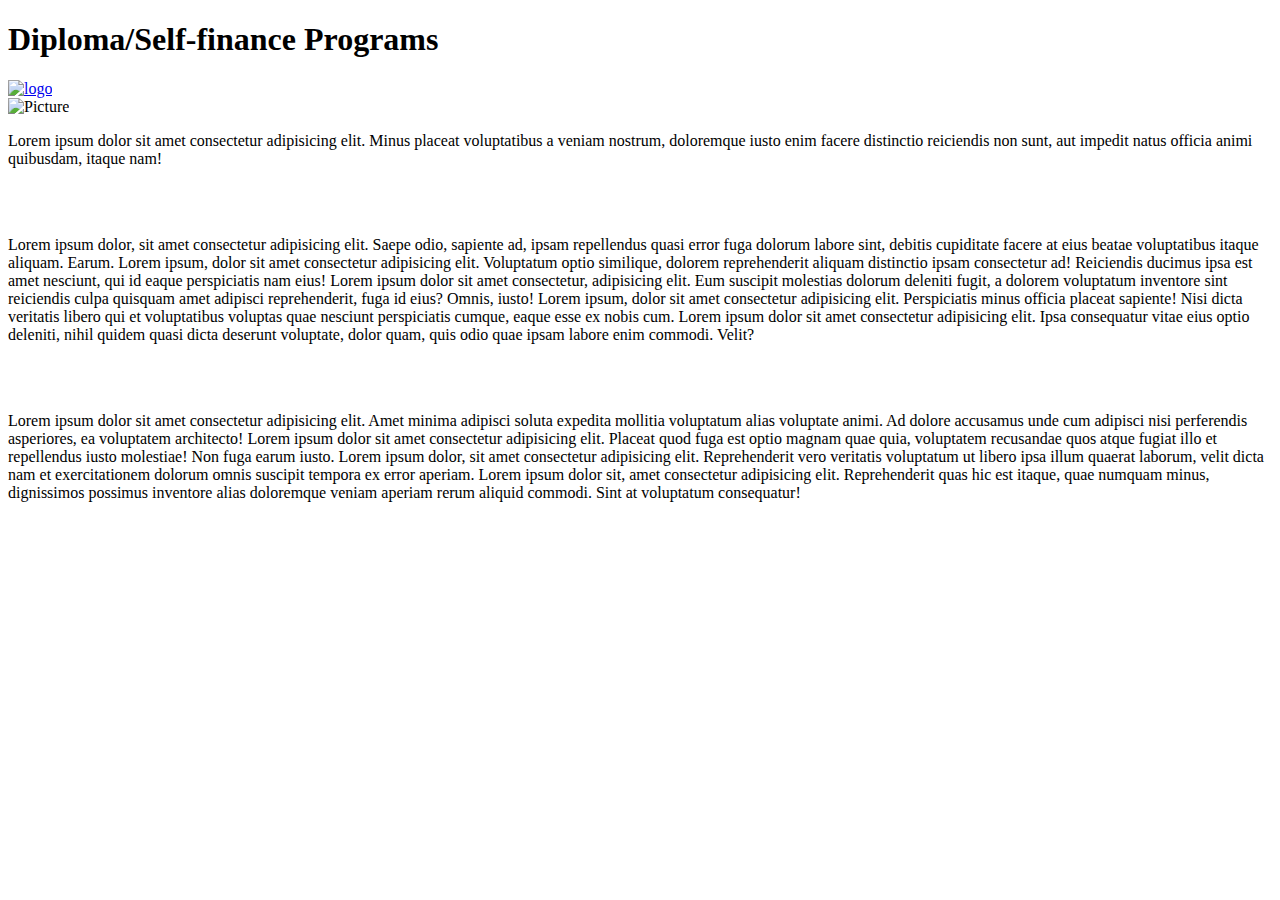
==== diploma.html @ 55a1fd73 "Create diploma.html" ====
<!DOCTYPE html>
<html lang="en">
<head>
  <meta charset="UTF-8">
  <meta name="viewport" content="width=device-width, initial-scale=1.0">
  <meta http-equiv="X-UA-Compatible" content="IE=edge">
  <title>AGRA Collage/Diploma and self-finance Programs</title>
  <link href="allstyle.css" rel="stylesheet">
</head>
<body>
    <section class="DIP" id="DIP">
        <div class="introduction">
          <h1>Diploma/Self-finance Programs</h1>
          <a href="/collage website/index.html">
            <img src="/collage website/images/logo.png" alt="logo" class="logo">
        </a>        
          <div class="content-wrapper">
            <div class="images-wrapper">
              <img src="/collage website/images/DIP1.jpeg" alt="Picture" class="imagebox1">
            </div>
            <div class="text-wrapper">
                <p>
                    Lorem ipsum dolor sit amet consectetur adipisicing elit. Minus placeat voluptatibus a veniam nostrum, doloremque iusto enim facere distinctio reiciendis non sunt, aut impedit natus officia animi quibusdam, itaque nam!
                </p><br><br>
                <p>
                    Lorem ipsum dolor, sit amet consectetur adipisicing elit. Saepe odio, sapiente ad, ipsam repellendus quasi error fuga dolorum labore sint, debitis cupiditate facere at eius beatae voluptatibus itaque aliquam. Earum.
                    Lorem ipsum, dolor sit amet consectetur adipisicing elit. Voluptatum optio similique, dolorem reprehenderit aliquam distinctio ipsam consectetur ad! Reiciendis ducimus ipsa est amet nesciunt, qui id eaque perspiciatis nam eius!
                    Lorem ipsum dolor sit amet consectetur, adipisicing elit. Eum suscipit molestias dolorum deleniti fugit, a dolorem voluptatum inventore sint reiciendis culpa quisquam amet adipisci reprehenderit, fuga id eius? Omnis, iusto!
                    Lorem ipsum, dolor sit amet consectetur adipisicing elit. Perspiciatis minus officia placeat sapiente! Nisi dicta veritatis libero qui et voluptatibus voluptas quae nesciunt perspiciatis cumque, eaque esse ex nobis cum.
                    Lorem ipsum dolor sit amet consectetur adipisicing elit. Ipsa consequatur vitae eius optio deleniti, nihil quidem quasi dicta deserunt voluptate, dolor quam, quis odio quae ipsam labore enim commodi. Velit?
                </p><br><br>
                <p>
                    Lorem ipsum dolor sit amet consectetur adipisicing elit. Amet minima adipisci soluta expedita mollitia voluptatum alias voluptate animi. Ad dolore accusamus unde cum adipisci nisi perferendis asperiores, ea voluptatem architecto!
                    Lorem ipsum dolor sit amet consectetur adipisicing elit. Placeat quod fuga est optio magnam quae quia, voluptatem recusandae quos atque fugiat illo et repellendus iusto molestiae! Non fuga earum iusto.
                    Lorem ipsum dolor, sit amet consectetur adipisicing elit. Reprehenderit vero veritatis voluptatum ut libero ipsa illum quaerat laborum, velit dicta nam et exercitationem dolorum omnis suscipit tempora ex error aperiam.
                    Lorem ipsum dolor sit, amet consectetur adipisicing elit. Reprehenderit quas hic est itaque, quae numquam minus, dignissimos possimus inventore alias doloremque veniam aperiam rerum aliquid commodi. Sint at voluptatum consequatur!
                </p>
            </div>
          </div>
        </div>
        </section>
</body>
</html>
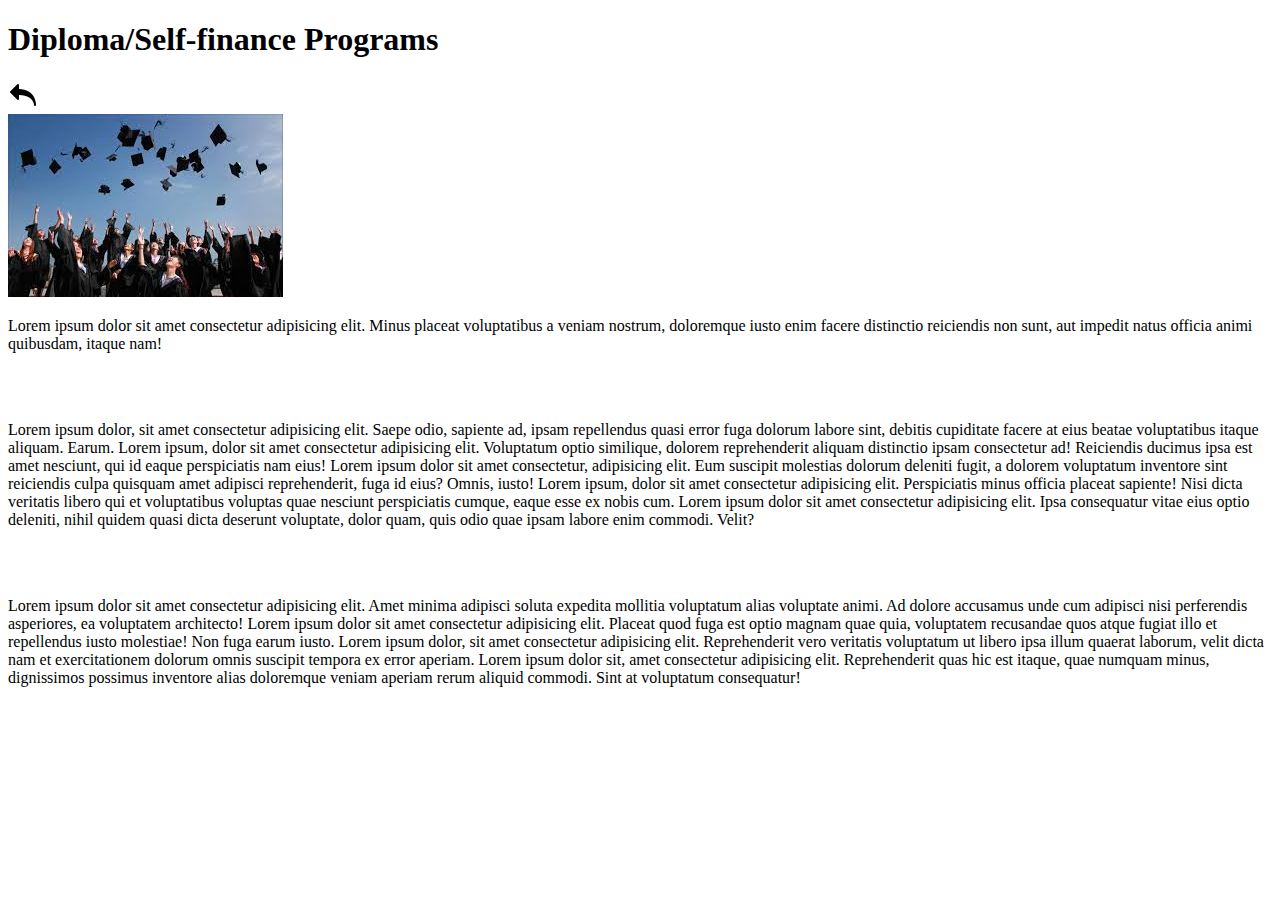
==== commit fdfe1d85: "Update diploma.html" ====
--- a/diploma.html
+++ b/diploma.html
@@ -12,11 +12,11 @@
         <div class="introduction">
           <h1>Diploma/Self-finance Programs</h1>
           <a href="/collage website/index.html">
-            <img src="/collage website/images/logo.png" alt="logo" class="logo">
+            <img src="logo.png" alt="logo" class="logo">
         </a>        
           <div class="content-wrapper">
             <div class="images-wrapper">
-              <img src="/collage website/images/DIP1.jpeg" alt="Picture" class="imagebox1">
+              <img src="DIP1.jpeg" alt="Picture" class="imagebox1">
             </div>
             <div class="text-wrapper">
                 <p>
